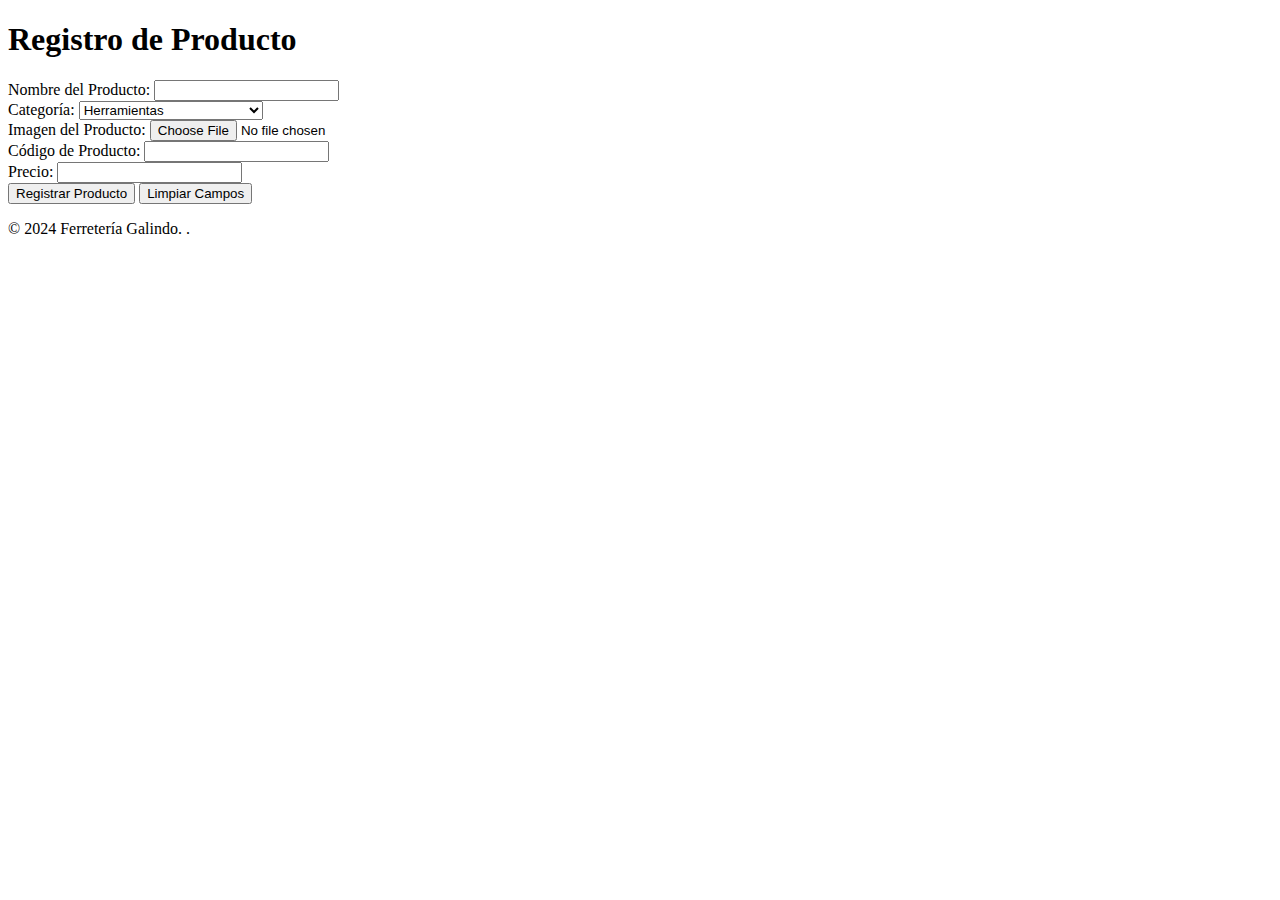
==== index.html @ 1c9a40b0 "proyecto" ====
<!DOCTYPE html>
<html lang="en">
<head>
    <meta charset="UTF-8">
    <meta name="viewport" content="width=device-width, initial-scale=1.0">
    <title>Document</title>
</head>
<body>
    <header>
        <h1>Registro de Producto</h1>
    </header>
    <main>
        <div class="container">
            <form id="registroForm">
                <label for="nombre">Nombre del Producto:</label>
                <input type="text" id="nombre" required><br>
                
                <label for="categoria">Categoría:</label>
                <select id="categoria" required>
                    <option value="herramientas">Herramientas</option>
                    <option value="materiales">Materiales de Construcción</option>
                    <!-- Agrega más opciones según sea necesario -->
                </select><br>
                
                <label for="imagen">Imagen del Producto:</label>
                <input type="file" id="imagen" accept="image/*" required><br>
                
                <label for="codigo">Código de Producto:</label>
                <input type="text" id="codigo" required><br>
                
                <label for="precio">Precio:</label>
                <input type="number" id="precio" required><br>
                
                <!-- Agrega campos adicionales según lo requiera tu proyecto -->
                
                <button type="submit">Registrar Producto</button>
                <button type="reset">Limpiar Campos</button>
            </form>
        </div>
    </main>
    <footer>
        <p>&copy; 2024 Ferretería Galindo. .</p>
    </footer>
</div>

<script src="main.js"></script> 
</body>
</html>
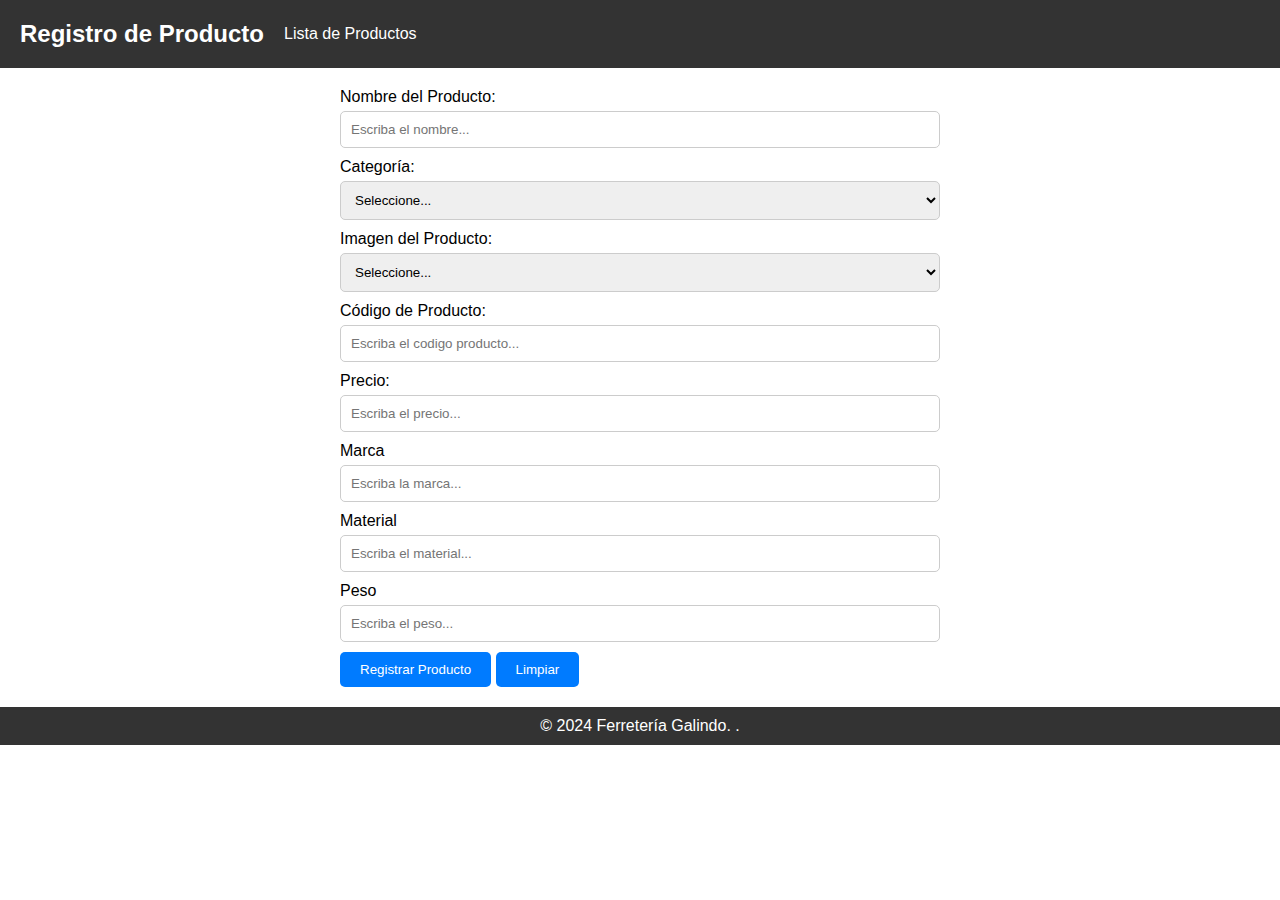
==== commit 4b66fd33: "WIP" ====
--- a/index.html
+++ b/index.html
@@ -4,37 +4,60 @@
     <meta charset="UTF-8">
     <meta name="viewport" content="width=device-width, initial-scale=1.0">
     <title>Document</title>
+    <link rel="stylesheet" href="style.css">
 </head>
 <body>
     <header>
-        <h1>Registro de Producto</h1>
+        <div class="title">Registro de Producto</div>
+        <nav>
+            <a href="./productos.html">Lista de Productos</a>
+            <!-- <a href="#">Productos</a>] -->
+            <!-- <a href="#">Contacto</a> -->
+        </nav>
     </header>
     <main>
         <div class="container">
             <form id="registroForm">
                 <label for="nombre">Nombre del Producto:</label>
-                <input type="text" id="nombre" required><br>
+                <input type="text" id="nombre" name="nombre" placeholder="Escriba el nombre...">
                 
                 <label for="categoria">Categoría:</label>
-                <select id="categoria" required>
+                <select id="categoria" name="categoria">
+                    <option value="" hidden selected>Seleccione...</option>
                     <option value="herramientas">Herramientas</option>
                     <option value="materiales">Materiales de Construcción</option>
                     <!-- Agrega más opciones según sea necesario -->
-                </select><br>
+                </select>
                 
                 <label for="imagen">Imagen del Producto:</label>
-                <input type="file" id="imagen" accept="image/*" required><br>
+                <select id="categoria" name="categoria">
+                    <option value="" hidden selected>Seleccione...</option>
+                    <option value="">Imagen 1</option>
+                    <option value="">Imagen 2</option>
+                    <!-- Agrega más opciones según sea necesario -->
+                </select>
+                <!-- <input type="file" id="imagen" accept="image/*" required> -->
                 
                 <label for="codigo">Código de Producto:</label>
-                <input type="text" id="codigo" required><br>
+                <input type="text" id="codigo" name="codigo" placeholder="Escriba el codigo producto...">
                 
                 <label for="precio">Precio:</label>
-                <input type="number" id="precio" required><br>
+                <input type="number" id="precio" name="precio" placeholder="Escriba el precio...">
+
+                <label for="marca">Marca</label>
+                <input type="text" id="marca" name="marca" placeholder="Escriba la marca...">
+
+                <label for="material">Material</label>
+                <input type="text" id="material" name="material" placeholder="Escriba el material...">
                 
+                <label for="peso">Peso</label>
+                <input type="text" id="peso" name="peso" placeholder="Escriba el peso...">
                 <!-- Agrega campos adicionales según lo requiera tu proyecto -->
                 
-                <button type="submit">Registrar Producto</button>
-                <button type="reset">Limpiar Campos</button>
+                <!-- <button type="submit">Registrar Producto</button> -->
+                <input type="submit" value="Registrar Producto" onclick="insertaArreglo(event)">
+                <!-- <button type="reset">Limpiar Campos</button> -->
+                <input type="submit" onclick="limpiar()" value="Limpiar">
             </form>
         </div>
     </main>
--- a/style.css
+++ b/style.css
@@ -0,0 +1,87 @@
+body {
+    font-family: Arial, sans-serif;
+    margin: 0;
+    padding: 0;
+}
+
+header {
+    background-color: #333;
+    color: #fff;
+    padding: 20px;
+    display: flex;
+    justify-content: left;
+    align-items: center;
+}
+
+h1 {
+    margin: 0;
+}
+
+.title {
+    font-size: 24px;
+    font-weight: bold;
+    margin: 0;
+}
+
+nav {
+    display: flex;
+}
+
+nav a {
+    color: #fff;
+    text-decoration: none;
+    margin-left: 20px;
+}
+
+nav a:hover {
+    text-decoration: underline;
+    
+}
+
+.container {
+    max-width: 600px;
+    margin: 0 auto;
+    padding: 20px;
+}
+
+label {
+    display: block;
+    margin-bottom: 5px;
+}
+
+input[type="text"],
+input[type="number"],
+select {
+    width: 100%;
+    padding: 10px;
+    margin-bottom: 10px;
+    border: 1px solid #ccc;
+    border-radius: 5px;
+    box-sizing: border-box;
+}
+
+button[type="submit"],
+input[type="submit"] {
+    background-color: #007bff;
+    color: #fff;
+    padding: 10px 20px;
+    border: none;
+    border-radius: 5px;
+    cursor: pointer;
+}
+
+button[type="submit"]:hover,
+input[type="submit"]:hover {
+    background-color: #0056b3;
+}
+
+footer {
+    background-color: #333;
+    color: #fff;
+    text-align: center;
+    padding: 10px 0;
+}
+
+footer p {
+    margin: 0;
+}
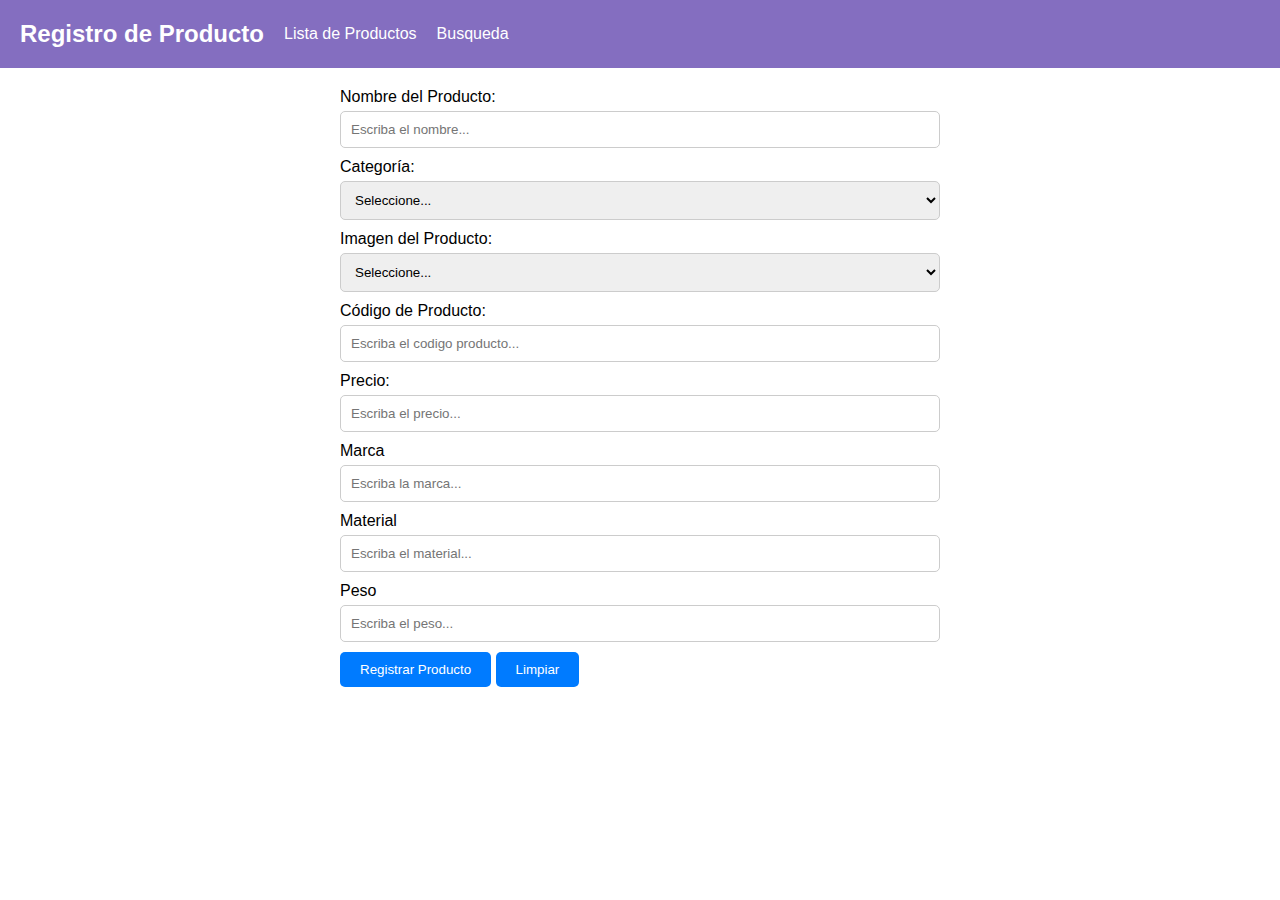
==== commit c0f62fa2: "Ajustes del proyecto" ====
--- a/index.html
+++ b/index.html
@@ -11,7 +11,7 @@
         <div class="title">Registro de Producto</div>
         <nav>
             <a href="./productos.html">Lista de Productos</a>
-            <!-- <a href="#">Productos</a>] -->
+            <a href="./buscar.html">Busqueda</a>
             <!-- <a href="#">Contacto</a> -->
         </nav>
     </header>
@@ -26,17 +26,14 @@
                     <option value="" hidden selected>Seleccione...</option>
                     <option value="herramientas">Herramientas</option>
                     <option value="materiales">Materiales de Construcción</option>
-                    <!-- Agrega más opciones según sea necesario -->
                 </select>
                 
                 <label for="imagen">Imagen del Producto:</label>
-                <select id="categoria" name="categoria">
+                <select id="imagen" name="categoria">
                     <option value="" hidden selected>Seleccione...</option>
-                    <option value="">Imagen 1</option>
-                    <option value="">Imagen 2</option>
-                    <!-- Agrega más opciones según sea necesario -->
+                    <option value="imagen1">Imagen 1</option>
+                    <option value="imagen2">Imagen 2</option>
                 </select>
-                <!-- <input type="file" id="imagen" accept="image/*" required> -->
                 
                 <label for="codigo">Código de Producto:</label>
                 <input type="text" id="codigo" name="codigo" placeholder="Escriba el codigo producto...">
@@ -52,18 +49,12 @@
                 
                 <label for="peso">Peso</label>
                 <input type="text" id="peso" name="peso" placeholder="Escriba el peso...">
-                <!-- Agrega campos adicionales según lo requiera tu proyecto -->
                 
-                <!-- <button type="submit">Registrar Producto</button> -->
                 <input type="submit" value="Registrar Producto" onclick="insertaArreglo(event)">
-                <!-- <button type="reset">Limpiar Campos</button> -->
                 <input type="submit" onclick="limpiar()" value="Limpiar">
             </form>
         </div>
     </main>
-    <footer>
-        <p>&copy; 2024 Ferretería Galindo. .</p>
-    </footer>
 </div>
 
 <script src="main.js"></script> 
--- a/style.css
+++ b/style.css
@@ -2,10 +2,13 @@
     font-family: Arial, sans-serif;
     margin: 0;
     padding: 0;
+    display: flex;
+    flex-direction: column;
+    min-height: 100vh; /* Para ocupar al menos toda la altura de la ventana */
 }
 
 header {
-    background-color: #333;
+    background-color: #846ec0;
     color: #fff;
     padding: 20px;
     display: flex;
@@ -35,7 +38,6 @@
 
 nav a:hover {
     text-decoration: underline;
-    
 }
 
 .container {
@@ -72,16 +74,110 @@
 
 button[type="submit"]:hover,
 input[type="submit"]:hover {
-    background-color: #0056b3;
+    background-color: #5221d8;
 }
 
-footer {
-    background-color: #333;
+/* footer {
+    background-color: #5221d8;
     color: #fff;
     text-align: center;
     padding: 10px 0;
+    position: absolute;
+    bottom: 0;
+    width: 100%;
+} */
+
+.card-container {
+    display: flex; /* Utiliza flexbox para alinear las tarjetas */
+    flex-wrap: wrap; /* Permite que las tarjetas se envuelvan en múltiples líneas */
+    justify-content: flex-start; /* Alinea las tarjetas al principio del contenedor */
 }
 
-footer p {
-    margin: 0;
+.card {
+    background-color: #51476d;
+    color: white;
+    padding: 20px;
+    margin: 10px;
+    border-radius: 10px;
+    box-shadow: 0 4px 8px rgba(0, 0, 0, 0.1);
+    width: calc(20% - 20px);
+    box-sizing: border-box;
+    float: left;
 }
+
+/* .card {
+    background-color: #5221d8;
+    color: white;
+    padding: 20px;
+    margin: 10px;
+    border-radius: 10px;
+    box-shadow: 0 4px 8px rgba(0, 0, 0, 0.1);
+    width: calc(20% - 20px);
+    float: left;
+    box-sizing: border-box;
+} */
+
+.card img {
+    width: 100%;
+    height: auto;
+    border-radius: 5px;
+    margin-bottom: 10px;
+}
+
+.pagination {
+    text-align: center;
+}
+
+.pagination button {
+    background-color: #453b63;
+    color: white;
+    border: none;
+    padding: 10px 20px;
+    margin: 5px;
+    border-radius: 5px;
+    cursor: pointer;
+}
+
+.pagination button:hover {
+    background-color: #7e3ff2;
+}
+
+.pagination .active {
+    background-color: #7e3ff2;
+}
+
+#search-container {
+    padding: 20px;
+    background-color: #fff;
+    margin: 20px;
+    border-radius: 10px;
+    box-shadow: 0 4px 8px rgba(0, 0, 0, 0.1);
+}
+
+#search-container label {
+    margin-right: 10px;
+}
+
+#search-container input {
+    margin-right: 20px;
+    padding: 5px;
+}
+
+#resultados-container {
+    padding: 20px;
+    margin: 20px;
+}
+
+table {
+    width: 100%;
+    border-collapse: collapse;
+}
+
+table, th, td {
+    border: 1px solid #ddd;
+}
+
+th, td {
+    padding: 10px;
+    text-align: left;
+}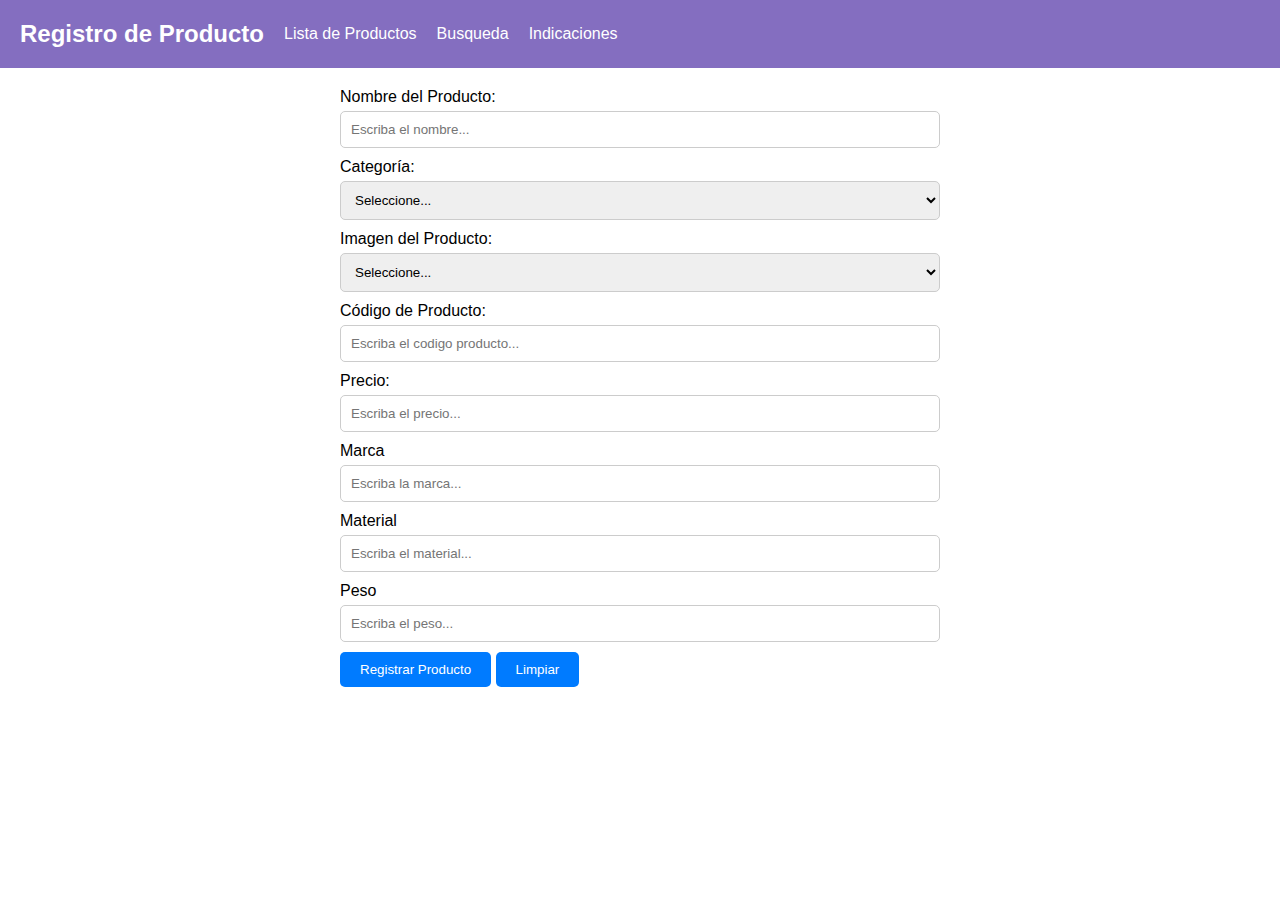
==== commit 9dc0115d: "Ajustes" ====
--- a/index.html
+++ b/index.html
@@ -3,7 +3,7 @@
 <head>
     <meta charset="UTF-8">
     <meta name="viewport" content="width=device-width, initial-scale=1.0">
-    <title>Document</title>
+    <title>Index</title>
     <link rel="stylesheet" href="style.css">
 </head>
 <body>
@@ -12,12 +12,12 @@
         <nav>
             <a href="./productos.html">Lista de Productos</a>
             <a href="./buscar.html">Busqueda</a>
-            <!-- <a href="#">Contacto</a> -->
+            <a href="./indicaciones.html">Indicaciones</a>
         </nav>
     </header>
     <main>
         <div class="container">
-            <form id="registroForm">
+            <form id="registro">
                 <label for="nombre">Nombre del Producto:</label>
                 <input type="text" id="nombre" name="nombre" placeholder="Escriba el nombre...">
                 
@@ -31,8 +31,10 @@
                 <label for="imagen">Imagen del Producto:</label>
                 <select id="imagen" name="categoria">
                     <option value="" hidden selected>Seleccione...</option>
-                    <option value="imagen1">Imagen 1</option>
-                    <option value="imagen2">Imagen 2</option>
+                    <option value="https://thumbs.dreamstime.com/z/martillo-11642945.jpg?ct=jpeg">Imagen uno</option>
+                    <option value="https://www.ferreteriasuprema.com/cdn/shop/products/Destornilladorplanocontopetraseroparagolpear_1200x1200.jpg?v=1609951438">Imagen dos</option>
+                    <option value="https://egberscompany.com/wp-content/uploads/2020/06/12127.jpg">Imagen tres</option>
+                    <option value="https://www.atrial.com.co/wp-content/uploads/2022/02/sierra-circular-compacta-4-1-2-750-w-82b.jpg">Imagen cuatro</option>
                 </select>
                 
                 <label for="codigo">Código de Producto:</label>
--- a/style.css
+++ b/style.css
@@ -77,20 +77,11 @@
     background-color: #5221d8;
 }
 
-/* footer {
-    background-color: #5221d8;
-    color: #fff;
-    text-align: center;
-    padding: 10px 0;
-    position: absolute;
-    bottom: 0;
-    width: 100%;
-} */
-
+/* 
 .card-container {
-    display: flex; /* Utiliza flexbox para alinear las tarjetas */
-    flex-wrap: wrap; /* Permite que las tarjetas se envuelvan en múltiples líneas */
-    justify-content: flex-start; /* Alinea las tarjetas al principio del contenedor */
+    display: flex;
+    flex-wrap: wrap; 
+    justify-content: flex-start; 
 }
 
 .card {
@@ -105,24 +96,64 @@
     float: left;
 }
 
-/* .card {
-    background-color: #5221d8;
+.card img {
+    width: 100%;
+    height: auto;
+    border-radius: 5px;
+    margin-bottom: 10px;
+} */
+
+/* Nuevos */
+/* .card-container {
+    display: flex;
+    flex-wrap: wrap; 
+    justify-content: space-around; 
+    max-width: 100%;
+}
+
+.card {
+    background-color: #51476d;
     color: white;
     padding: 20px;
     margin: 10px;
     border-radius: 10px;
     box-shadow: 0 4px 8px rgba(0, 0, 0, 0.1);
-    width: calc(20% - 20px);
-    float: left;
-    box-sizing: border-box;
+    box-sizing: border-box;
+    flex: 1 0 200px; 
+}
+
+.card img {
+    width: 100%;
+    height: auto;
+    border-radius: 5px;
+    margin-bottom: 10px;
 } */
 
+.card-container {
+    display: flex;
+    flex-wrap: wrap; 
+    justify-content: space-around; /* Ajusta esto según cómo quieras distribuir las cartas */
+}
+
+.card {
+    background-color: #51476d;
+    color: white;
+    padding: 20px;
+    margin: 10px;
+    border-radius: 10px;
+    box-shadow: 0 4px 8px rgba(0, 0, 0, 0.1);
+    box-sizing: border-box;
+    flex-grow: 1; /* Todas las cartas crecerán de manera uniforme */
+    max-width: 300px; /* Establece un tamaño máximo para las cartas */
+}
+
 .card img {
     width: 100%;
     height: auto;
     border-radius: 5px;
     margin-bottom: 10px;
 }
+
 
 .pagination {
     text-align: center;
